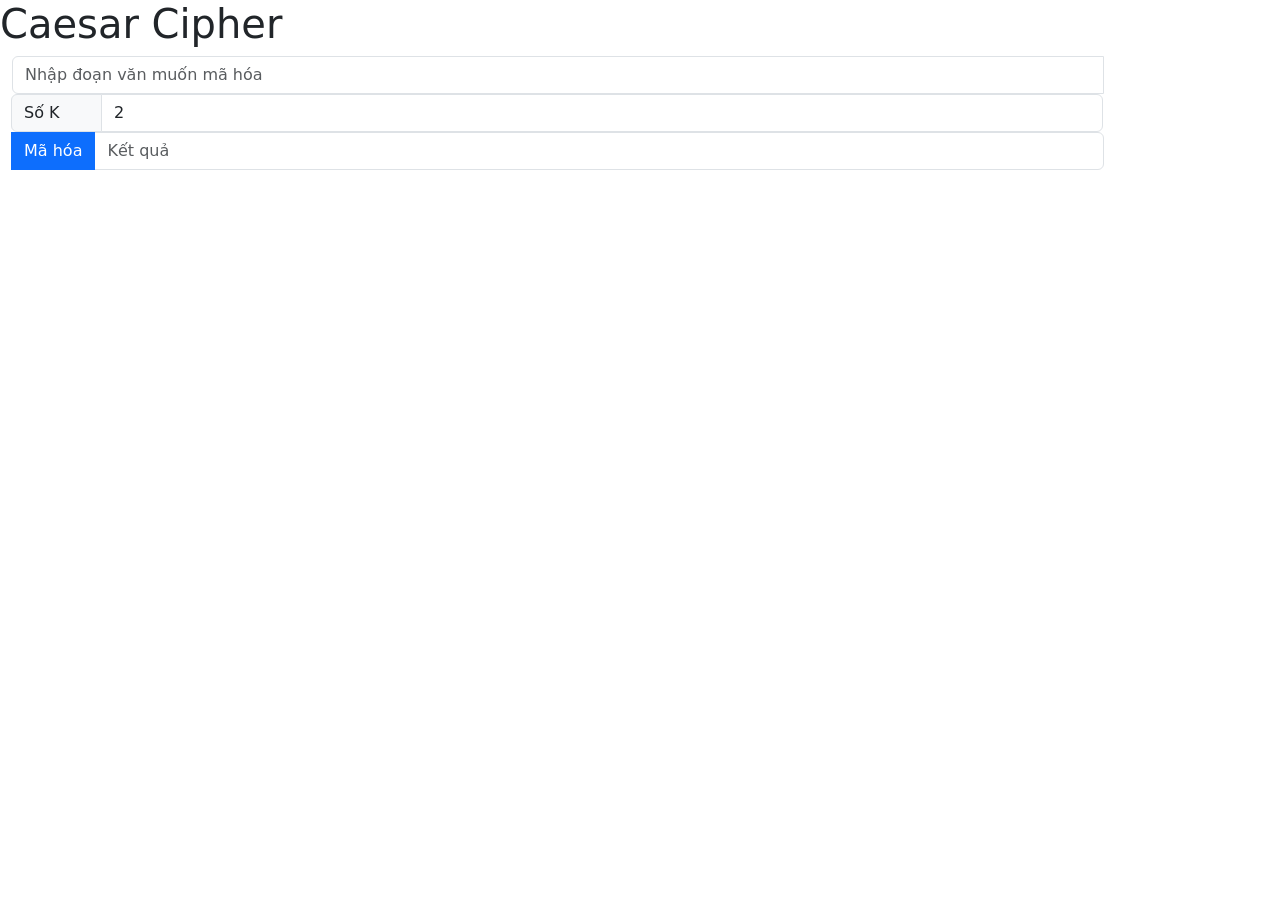
==== classic-encryption/caesar/index.html @ ede9e13d "caesar" ====
<!DOCTYPE html>
<html lang="en">

<head>
    <meta charset="UTF-8">
    <meta name="viewport" content="width=device-width, initial-scale=1.0">
    <link href="https://cdn.jsdelivr.net/npm/bootstrap@5.3.3/dist/css/bootstrap.min.css" rel="stylesheet" integrity="sha384-QWTKZyjpPEjISv5WaRU9OFeRpok6YctnYmDr5pNlyT2bRjXh0JMhjY6hW+ALEwIH" crossorigin="anonymous">
    <script src="https://cdn.jsdelivr.net/npm/bootstrap@5.3.3/dist/js/bootstrap.bundle.min.js" integrity="sha384-YvpcrYf0tY3lHB60NNkmXc5s9fDVZLESaAA55NDzOxhy9GkcIdslK1eN7N6jIeHz" crossorigin="anonymous"></script>
    <title>Caesar</title>
</head>

<body>

    <h1>Caesar Cipher</h1>
    <div class="container row">
        <div class="input-group">
            <input class="form-control" type="text" id="plain-text" placeholder="Nhập đoạn văn muốn mã hóa">
            <div class="input-group row">
                <span class="input-group-text col-1" id="shift ">Số K</span>
                <input type="number" id="shift" min="1" max="25" value="2" class="form-control col-2">
            </div>
            <button class="btn btn-primary" id="encrypt-Button">Mã hóa</button>
            <input class="form-control" type="text" id="cipher-text" placeholder="Kết quả ">
        </div>
    </div>
    <script src="func.js "></script>
</body>

</html>
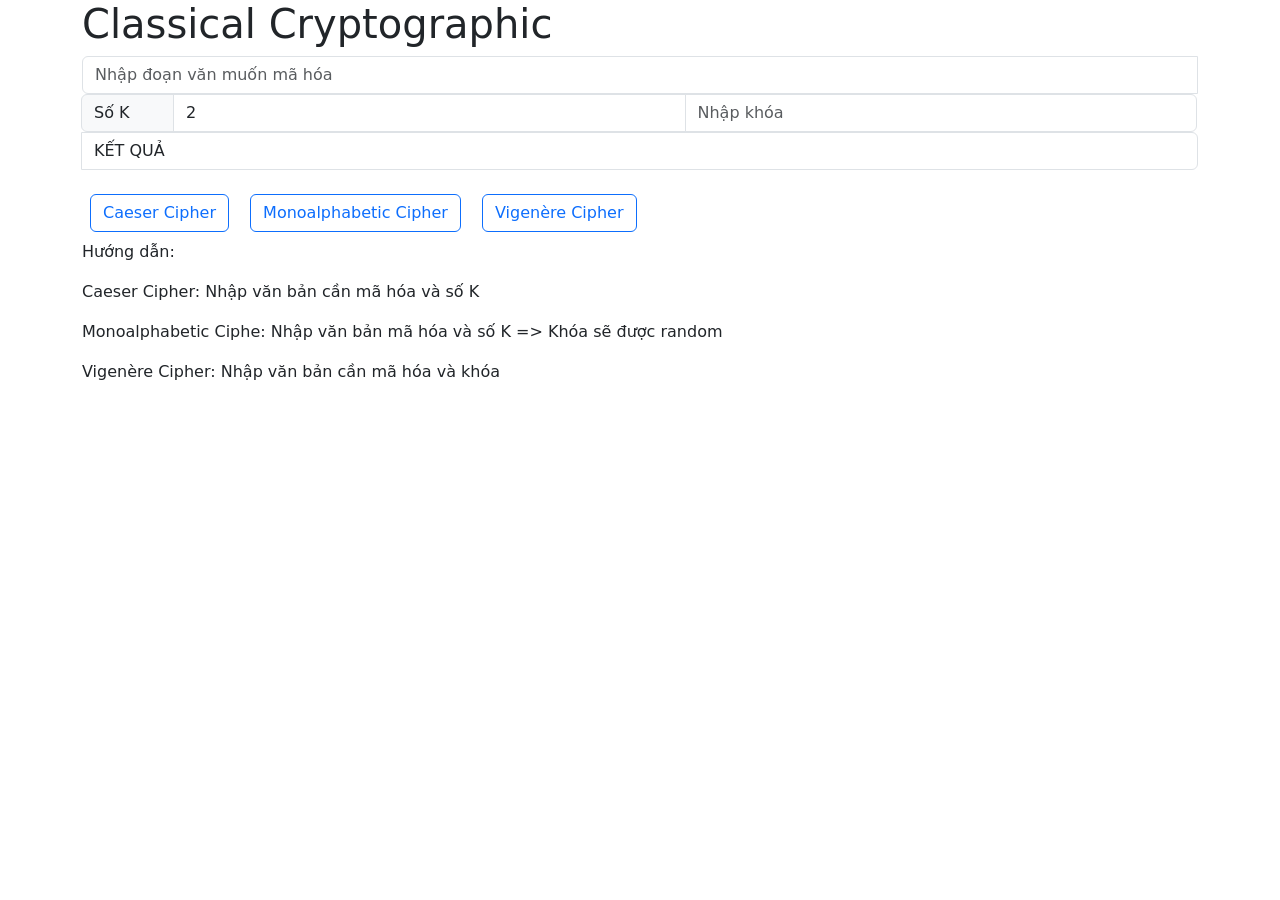
==== commit 0ad29a5a: "caeser, mono, vigen" ====
--- a/classic-encryption/caesar/index.html
+++ b/classic-encryption/caesar/index.html
@@ -10,18 +10,28 @@
 </head>
 
 <body>
+    <div class="container ">
+        <h1>Classical Cryptographic</h1>
 
-    <h1>Caesar Cipher</h1>
-    <div class="container row">
         <div class="input-group">
             <input class="form-control" type="text" id="plain-text" placeholder="Nhập đoạn văn muốn mã hóa">
             <div class="input-group row">
                 <span class="input-group-text col-1" id="shift ">Số K</span>
-                <input type="number" id="shift" min="1" max="25" value="2" class="form-control col-2">
+                <input type="number" id="shift" min="1" max="25" value="2" class="form-control col-10">
+                <input class="form-control " id="key" type="text" id="plain-text" placeholder="Nhập khóa ">
             </div>
-            <button class="btn btn-primary" id="encrypt-Button">Mã hóa</button>
-            <input class="form-control" type="text" id="cipher-text" placeholder="Kết quả ">
+
+
+            <p class="form-control fs-6 text-uppercase" type="text" id="cipher-text">Kết quả</p>
+
         </div>
+        <button class="btn btn-outline-primary m-2" id="encrypt-Button">Caeser Cipher</button>
+        <button class="btn btn-outline-primary m-2" id="encrypt-Button2">Monoalphabetic Cipher</button>
+        <button class="btn btn-outline-primary m-2" id="encrypt-Button3">Vigenère Cipher</button>
+        <p> Hướng dẫn: </p>
+        <p> Caeser Cipher: Nhập văn bản cần mã hóa và số K </p>
+        <p> Monoalphabetic Ciphe: Nhập văn bản mã hóa và số K => Khóa sẽ được random </p>
+        <p> Vigenère Cipher: Nhập văn bản cần mã hóa và khóa </p>
     </div>
     <script src="func.js "></script>
 </body>
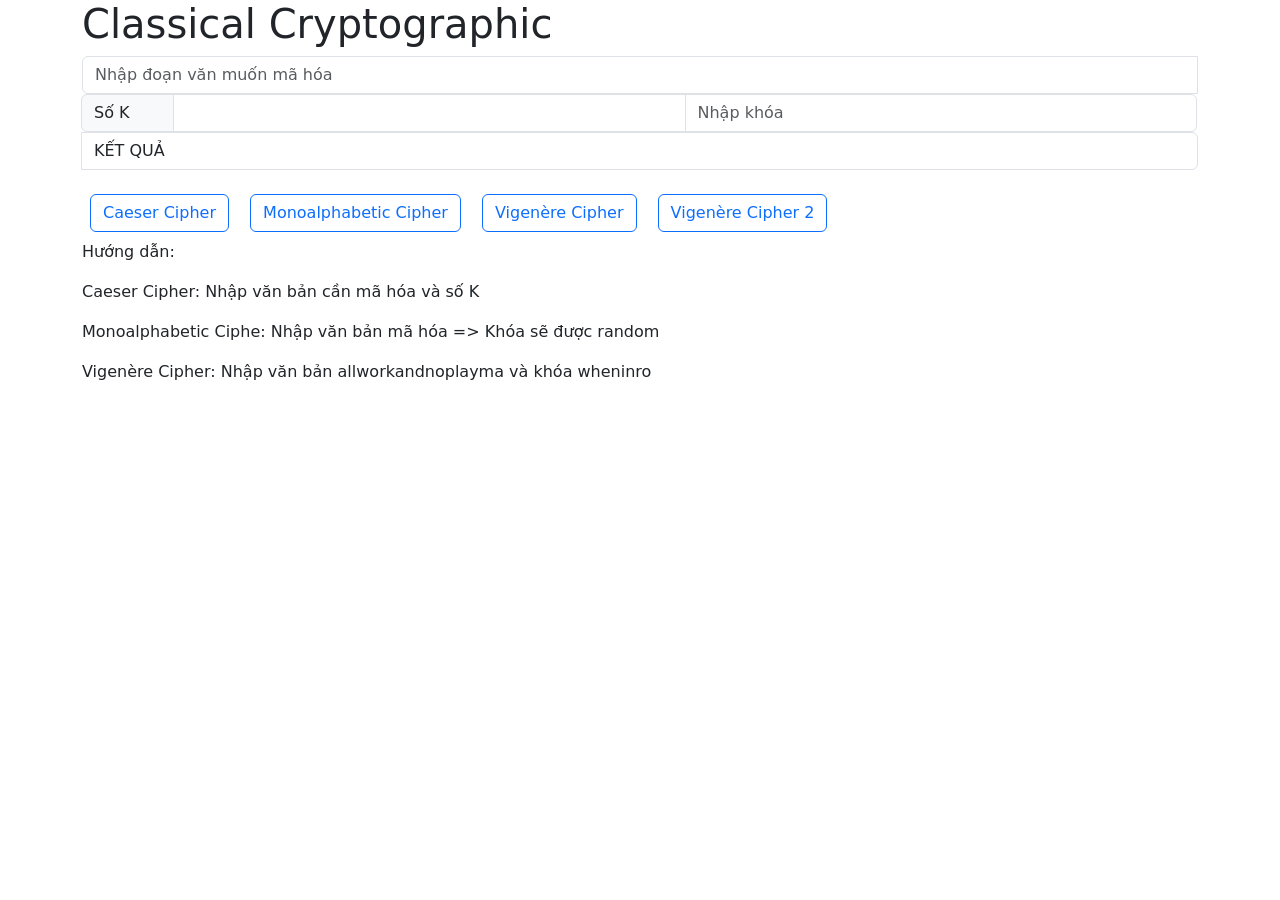
==== commit 4b13a0f1: "Bản vá" ====
--- a/classic-encryption/caesar/index.html
+++ b/classic-encryption/caesar/index.html
@@ -17,7 +17,7 @@
             <input class="form-control" type="text" id="plain-text" placeholder="Nhập đoạn văn muốn mã hóa">
             <div class="input-group row">
                 <span class="input-group-text col-1" id="shift ">Số K</span>
-                <input type="number" id="shift" min="1" max="25" value="2" class="form-control col-10">
+                <input type="number" id="shift" min="1" max="25" class="form-control col-10">
                 <input class="form-control " id="key" type="text" id="plain-text" placeholder="Nhập khóa ">
             </div>
 
@@ -28,10 +28,11 @@
         <button class="btn btn-outline-primary m-2" id="encrypt-Button">Caeser Cipher</button>
         <button class="btn btn-outline-primary m-2" id="encrypt-Button2">Monoalphabetic Cipher</button>
         <button class="btn btn-outline-primary m-2" id="encrypt-Button3">Vigenère Cipher</button>
+        <button class="btn btn-outline-primary m-2" id="encrypt-Button4">Vigenère Cipher 2</button>
         <p> Hướng dẫn: </p>
         <p> Caeser Cipher: Nhập văn bản cần mã hóa và số K </p>
-        <p> Monoalphabetic Ciphe: Nhập văn bản mã hóa và số K => Khóa sẽ được random </p>
-        <p> Vigenère Cipher: Nhập văn bản cần mã hóa và khóa </p>
+        <p> Monoalphabetic Ciphe: Nhập văn bản mã hóa => Khóa sẽ được random </p>
+        <p> Vigenère Cipher: Nhập văn bản allworkandnoplayma và khóa wheninro </p>
     </div>
     <script src="func.js "></script>
 </body>
